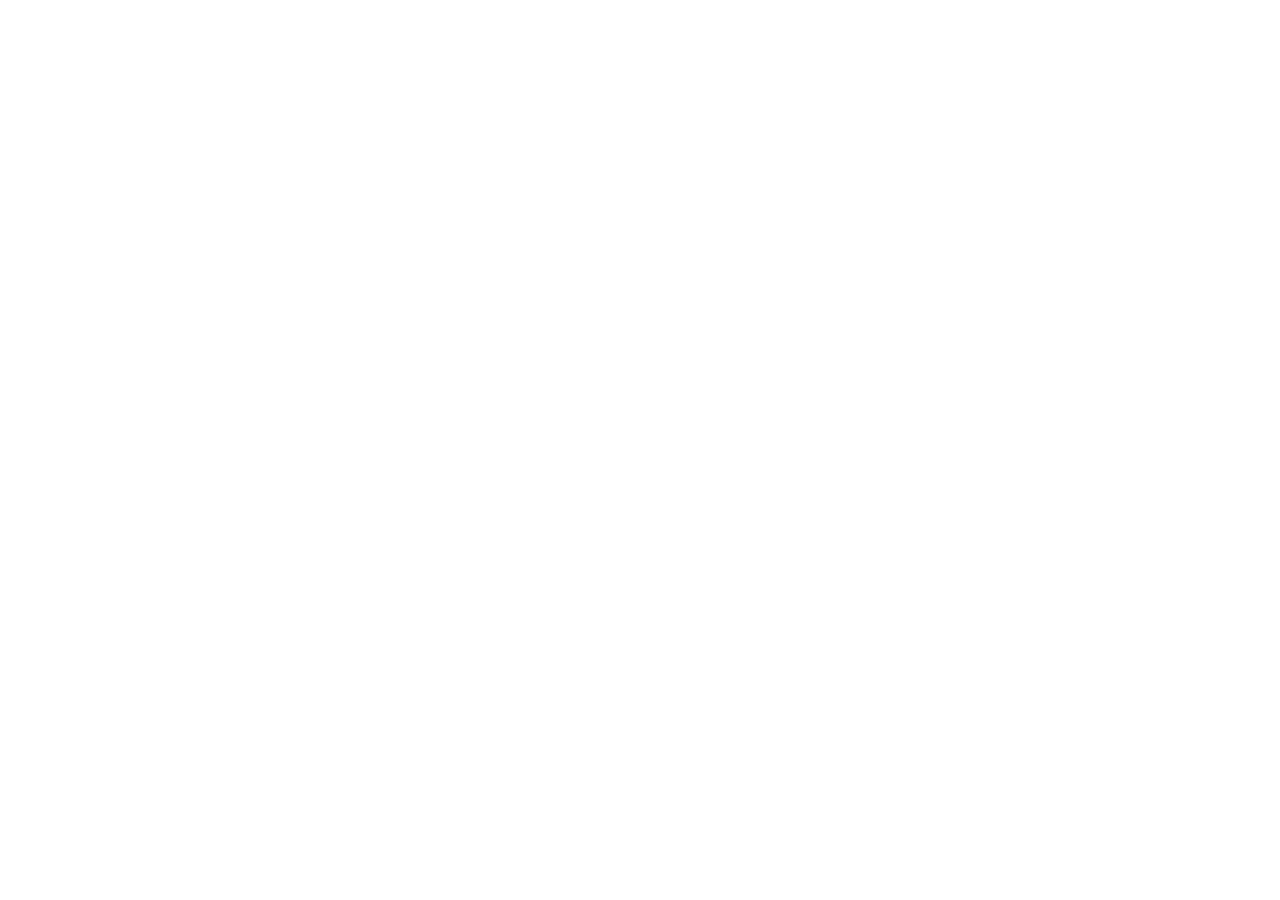
==== deatalis.html @ db55b5bf "Add files via upload" ====
<!DOCTYPE html>
<html lang="en">
<head>
    
    <title>mood</title>
</head>
<body>
    <img id="img-js">
    <h1 id="title-js"></h1>
<h2 id="dis-js"></h2>
<p id="price-js"></p>
<script herf="new.js"></script>
</body>
</html>

<a href="deatalis.html?id=0"></a>
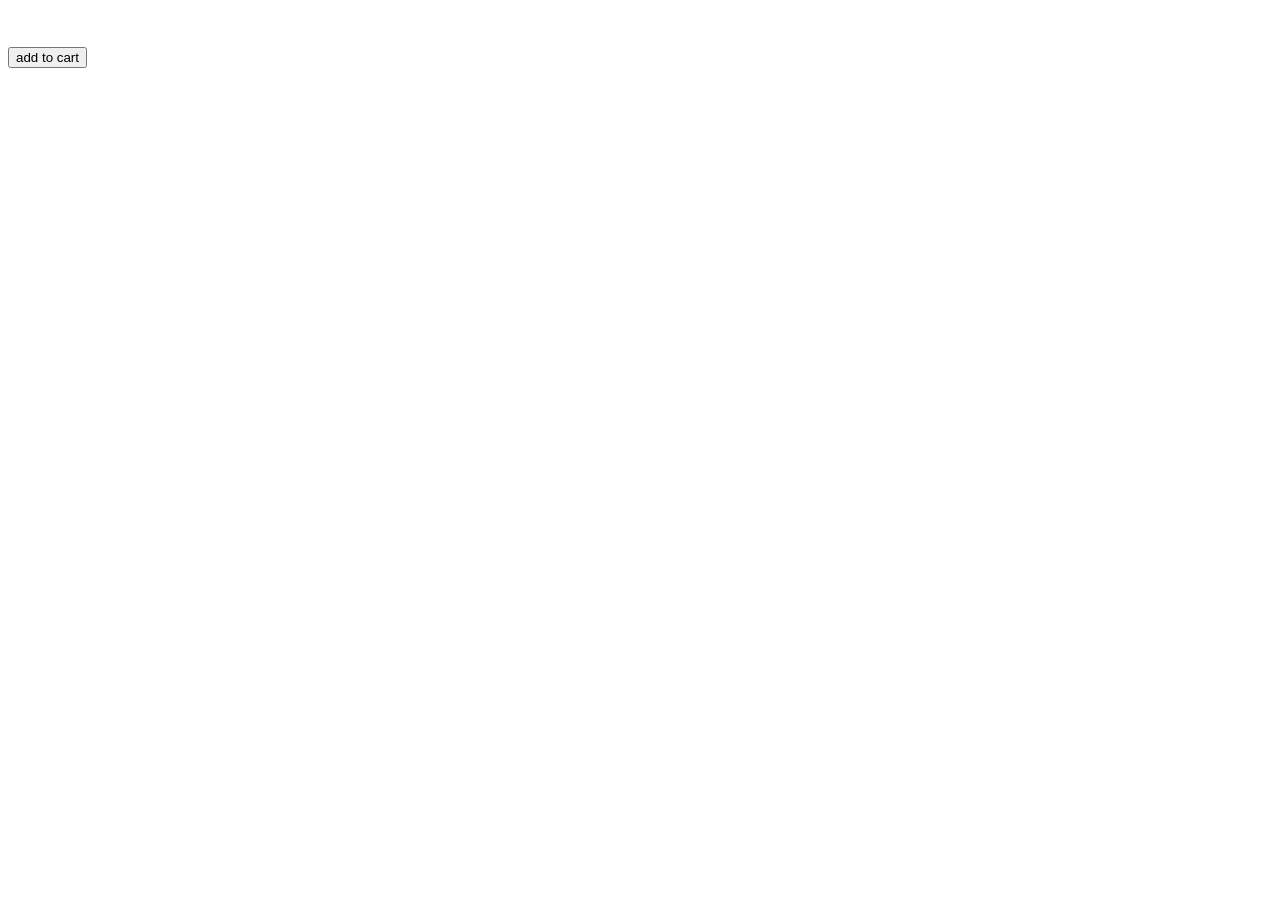
==== commit bf21bc34: "اكتبي هنا وصفاً قصيراً للتعديلات" ====
--- a/deatalis.html
+++ b/deatalis.html
@@ -9,8 +9,8 @@
     <h1 id="title-js"></h1>
 <h2 id="dis-js"></h2>
 <p id="price-js"></p>
-<script herf="new.js"></script>
+   <button class="add-to-cart">add to cart</button>
+<script src="new.js"></script>
 </body>
 </html>
 
-<a href="deatalis.html?id=0"></a>
